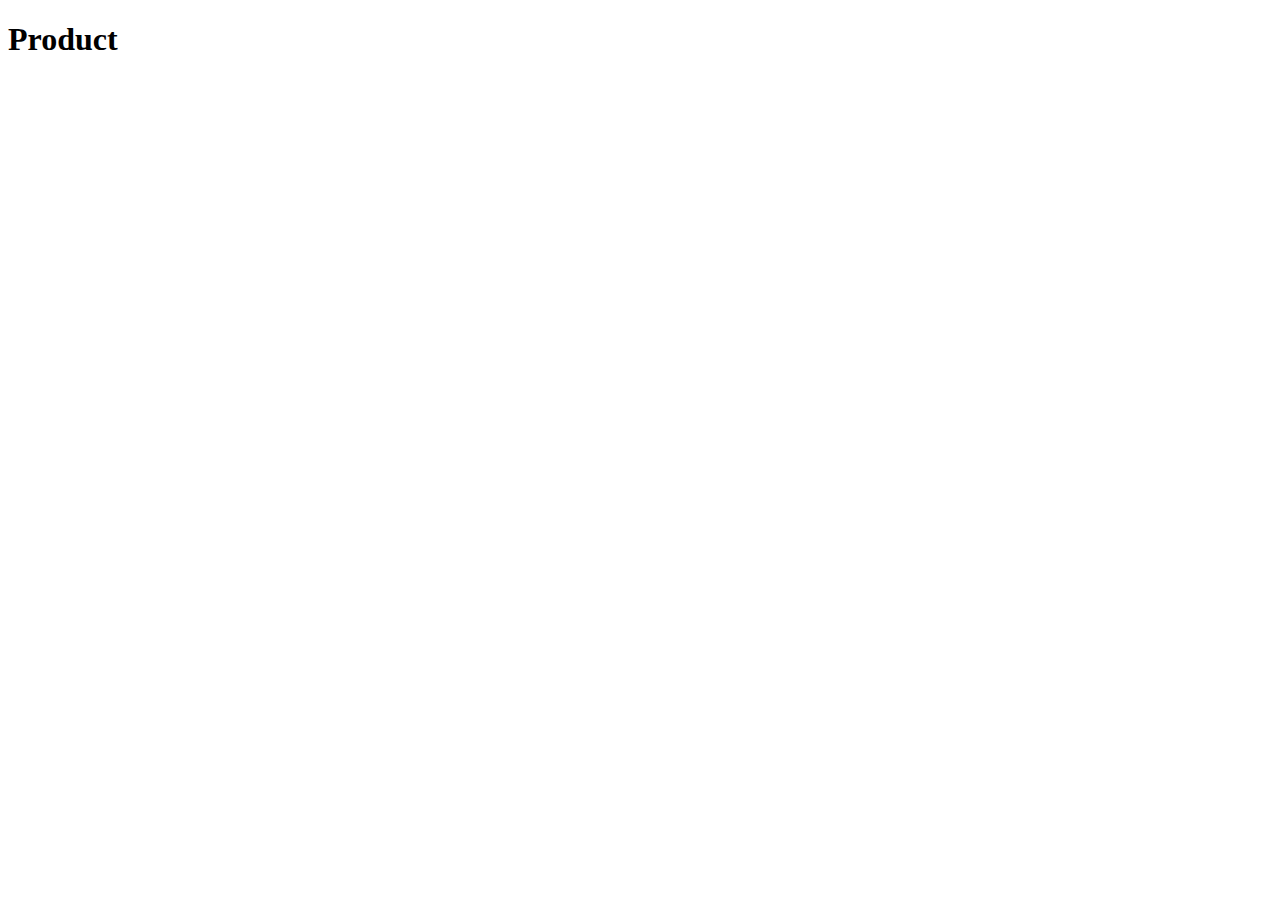
==== product.html @ 6706137d "menambah branch product" ====
<!DOCTYPE html>
<html lang="en">
  <head>
    <meta charset="UTF-8" />
    <meta name="viewport" content="width=device-width, initial-scale=1.0" />
    <title>Product</title>
  </head>
  <body>
    <h1>Product</h1>
  </body>
</html>
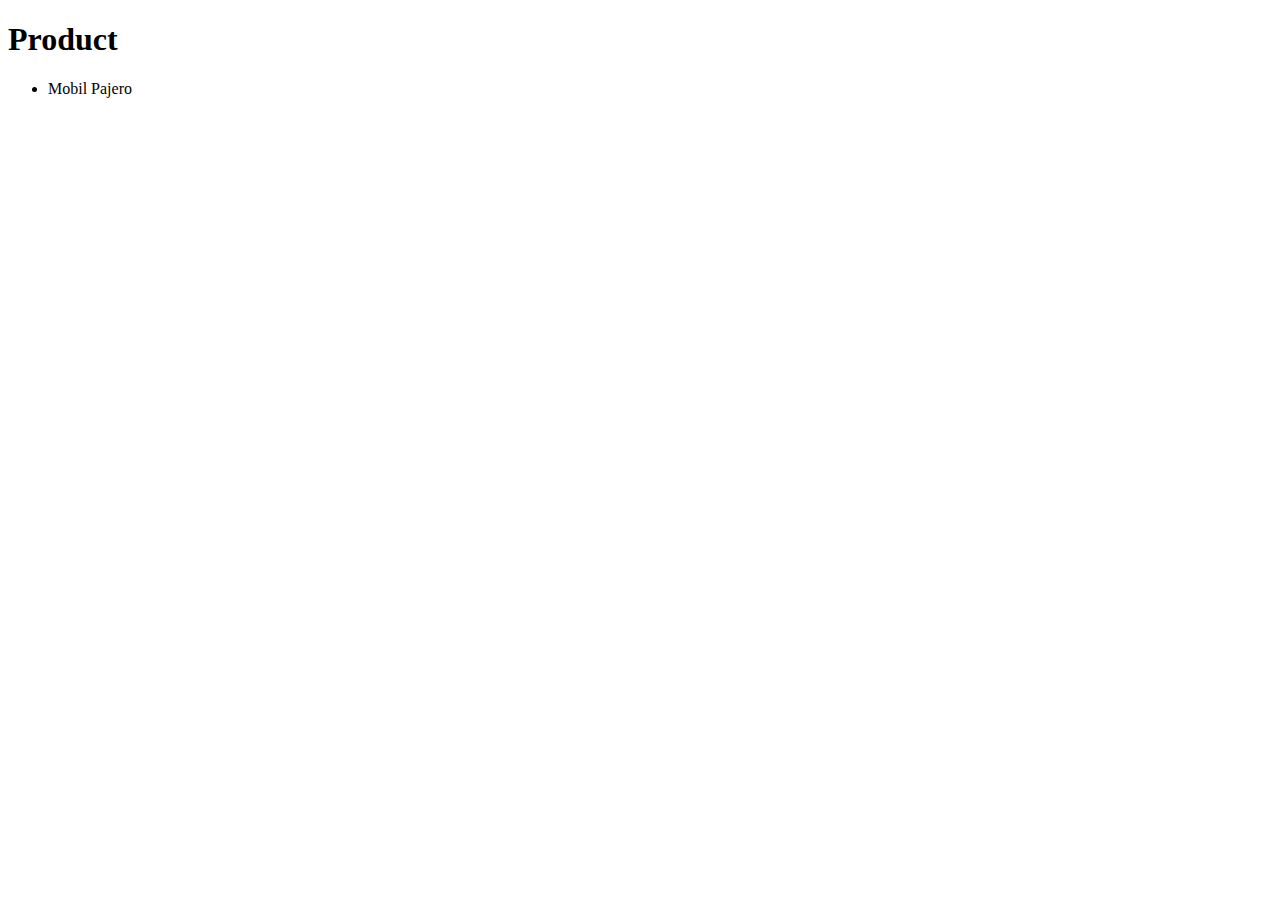
==== commit f49c80eb: "update data product" ====
--- a/product.html
+++ b/product.html
@@ -7,5 +7,8 @@
   </head>
   <body>
     <h1>Product</h1>
+    <ul>
+      <li>Mobil Pajero</li>
+    </ul>
   </body>
 </html>
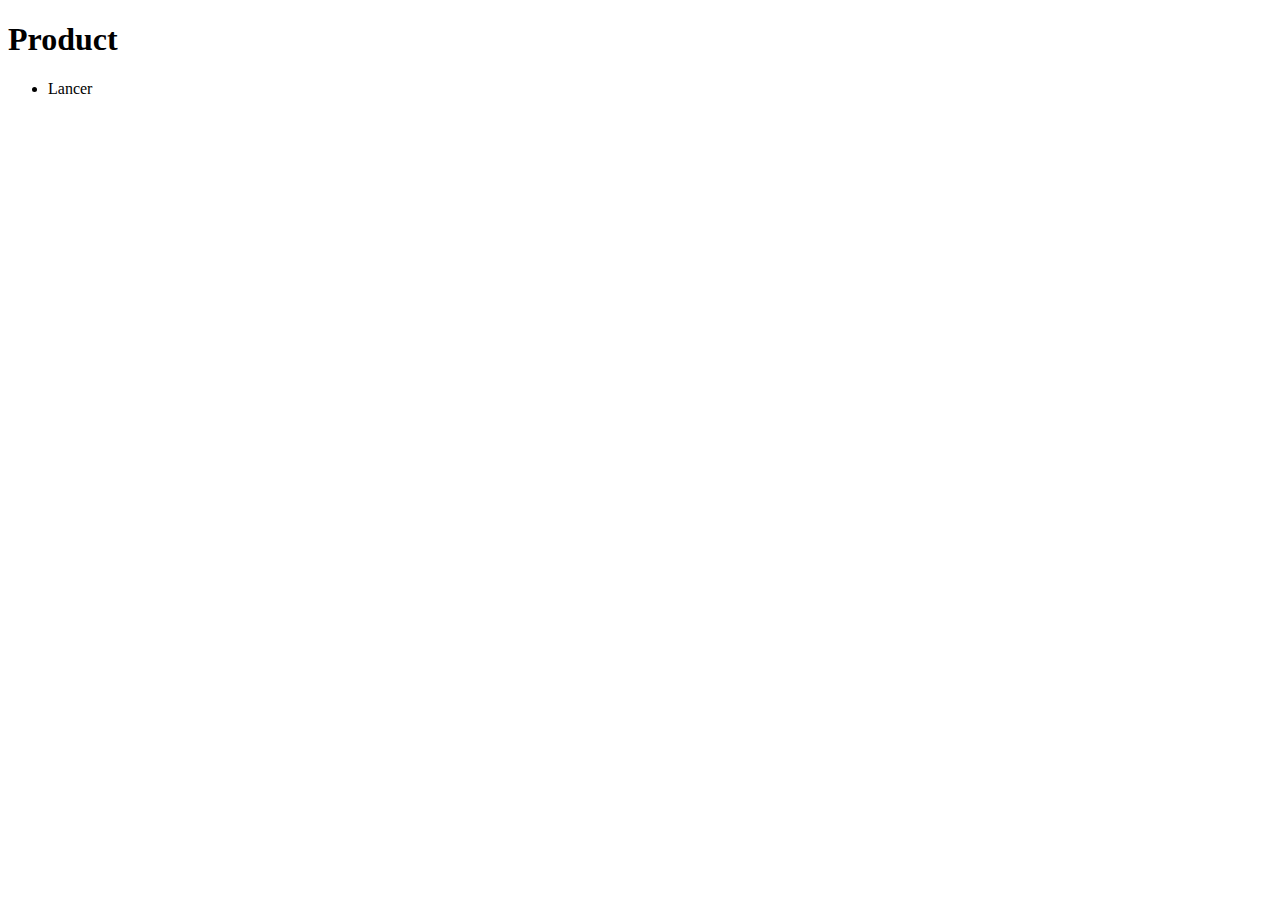
==== commit 400f71f5: "update data product" ====
--- a/product.html
+++ b/product.html
@@ -8,7 +8,7 @@
   <body>
     <h1>Product</h1>
     <ul>
-      <li>Mobil Pajero</li>
+      <li>Lancer</li>
     </ul>
   </body>
 </html>
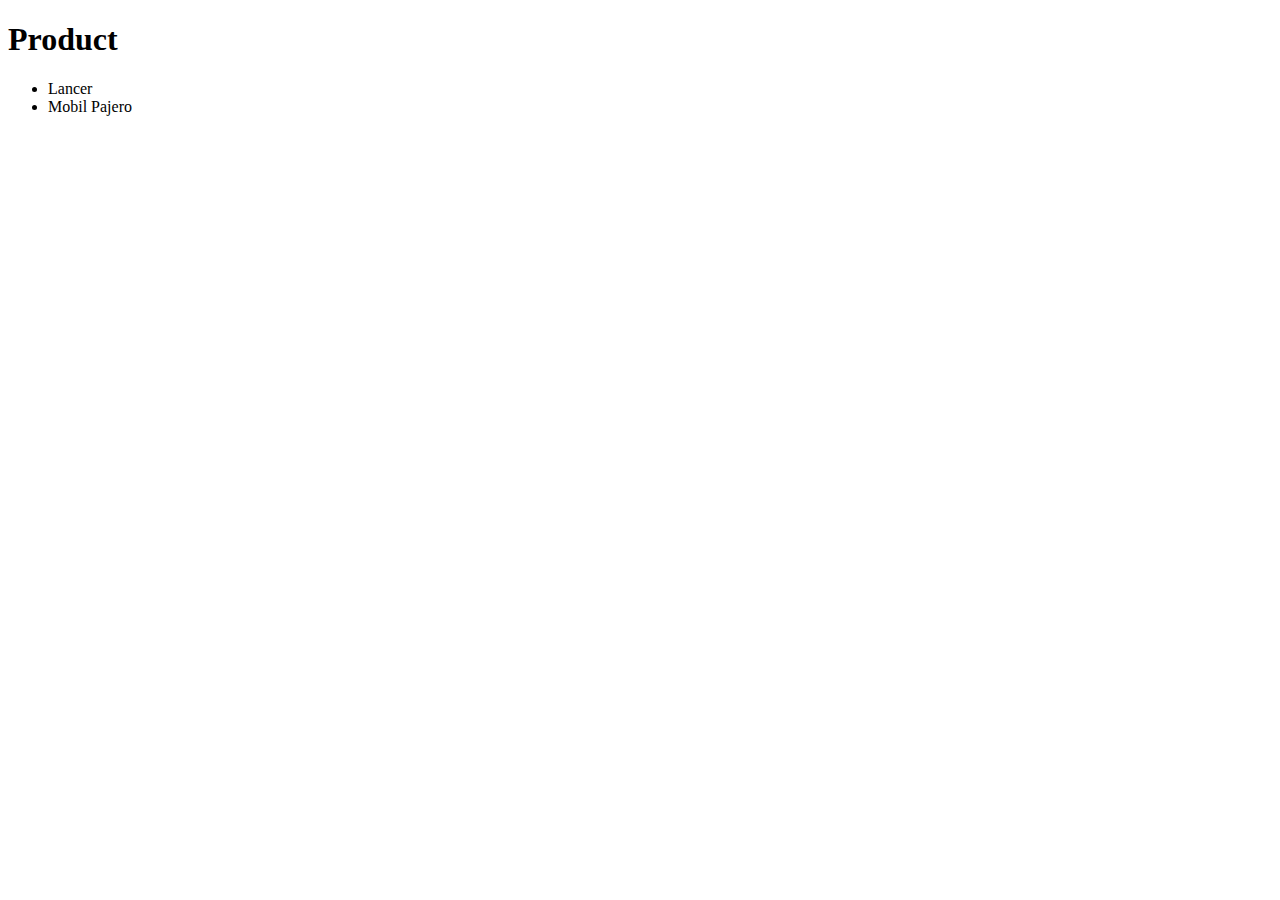
==== commit cc17b092: "update data product v2" ====
--- a/product.html
+++ b/product.html
@@ -9,6 +9,7 @@
     <h1>Product</h1>
     <ul>
       <li>Lancer</li>
+      <li>Mobil Pajero</li>
     </ul>
   </body>
 </html>
